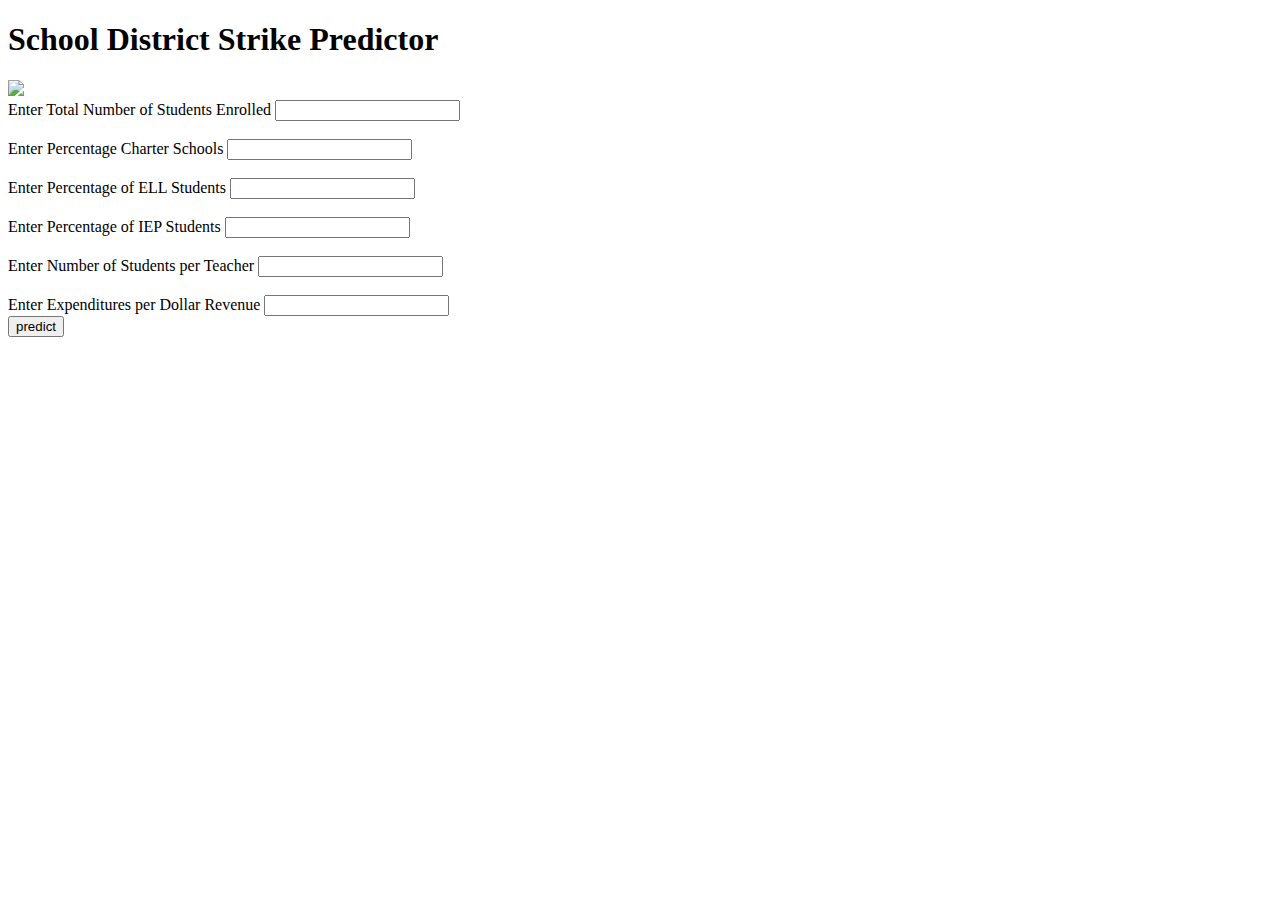
==== templates/index.html @ 777e2f32 "uploaded working files" ====
<!DOCTYPE html>
<html>
    <head>
        <title>Strike Predictor</title>
        <link rel="stylesheet" type="text/css" href="{{ url_for('static', filename='css/styles.css') }}">
    </head>
    <body>

	<header>
		<div class="container">
		    <h1>School District Strike Predictor</h1>
	    </div>
	</header>
        <div class="container">
            <img src="https://imagesvc.timeincapp.com/v3/mm/image?url=https%3A%2F%2Ftimedotcom.files.wordpress.com%2F2019%2F01%2Flos-angeles-strike-charter-schools.jpg&w=800&c=sc&poi=face&q=85"/>
            <br>
            <form action="/predict" method="POST" class="form">
                <div class="fieldset">
                    <label>Enter Total Number of Students Enrolled</label>
                    <input class="exp" name="numStudents"/>
                </div>
                <br>
                <div class="fieldset">
                    <label>Enter Percentage Charter Schools</label>
                    <input class="exp" name="charterPercent"/>
                </div>
                <br>
                <div class="fieldset">
                    <label>Enter Percentage of ELL Students</label>
                    <input class="exp" name="ELLPercent"/>
                </div>
                <br>
                <div class="fieldset">
                    <label>Enter Percentage of IEP Students</label>
                    <input class="exp" name="IEPPercent"/>
                </div>
                <br>
                <div class="fieldset">
                    <label>Enter Number of Students per Teacher</label>
                    <input class="exp" name="studentRatio"/>
                </div>
                <br>
                <div class="fieldset">
                    <label>Enter Expenditures per Dollar Revenue</label>
                    <input class="exp" name="revenueRatio"/>
                </div>


                <input type="submit" class="button" value="predict">
                <br>
            </form>
        </div>
    </body>
</html>
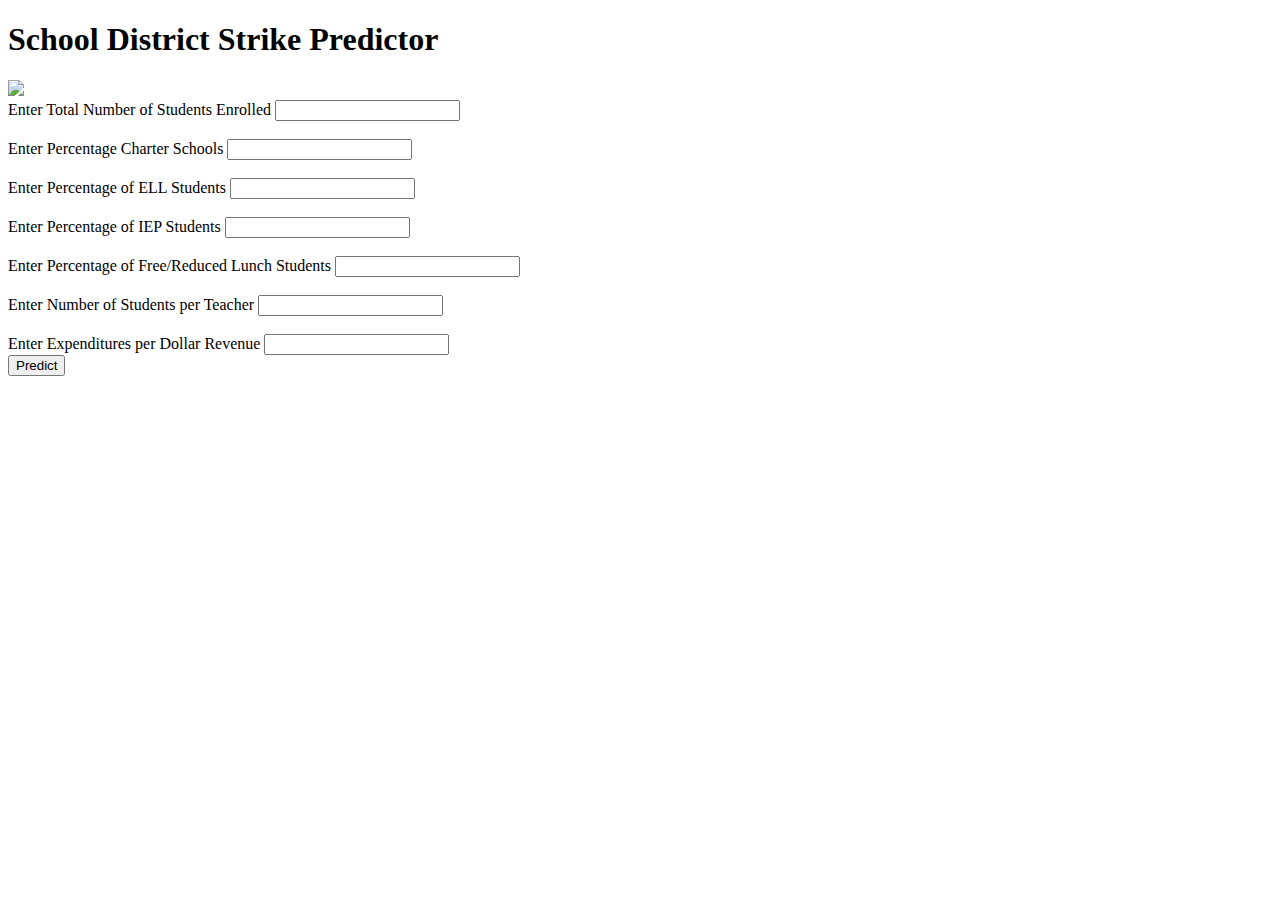
==== commit 28d2fd3a: "updated model" ====
--- a/templates/index.html
+++ b/templates/index.html
@@ -36,6 +36,11 @@
                 </div>
                 <br>
                 <div class="fieldset">
+                    <label>Enter Percentage of Free/Reduced Lunch Students</label>
+                    <input class="exp" name="lowIncomePercent"/>
+                </div>
+                <br>
+                <div class="fieldset">
                     <label>Enter Number of Students per Teacher</label>
                     <input class="exp" name="studentRatio"/>
                 </div>
@@ -46,7 +51,7 @@
                 </div>
 
 
-                <input type="submit" class="button" value="predict">
+                <input type="submit" class="button" value="Predict">
                 <br>
             </form>
         </div>
